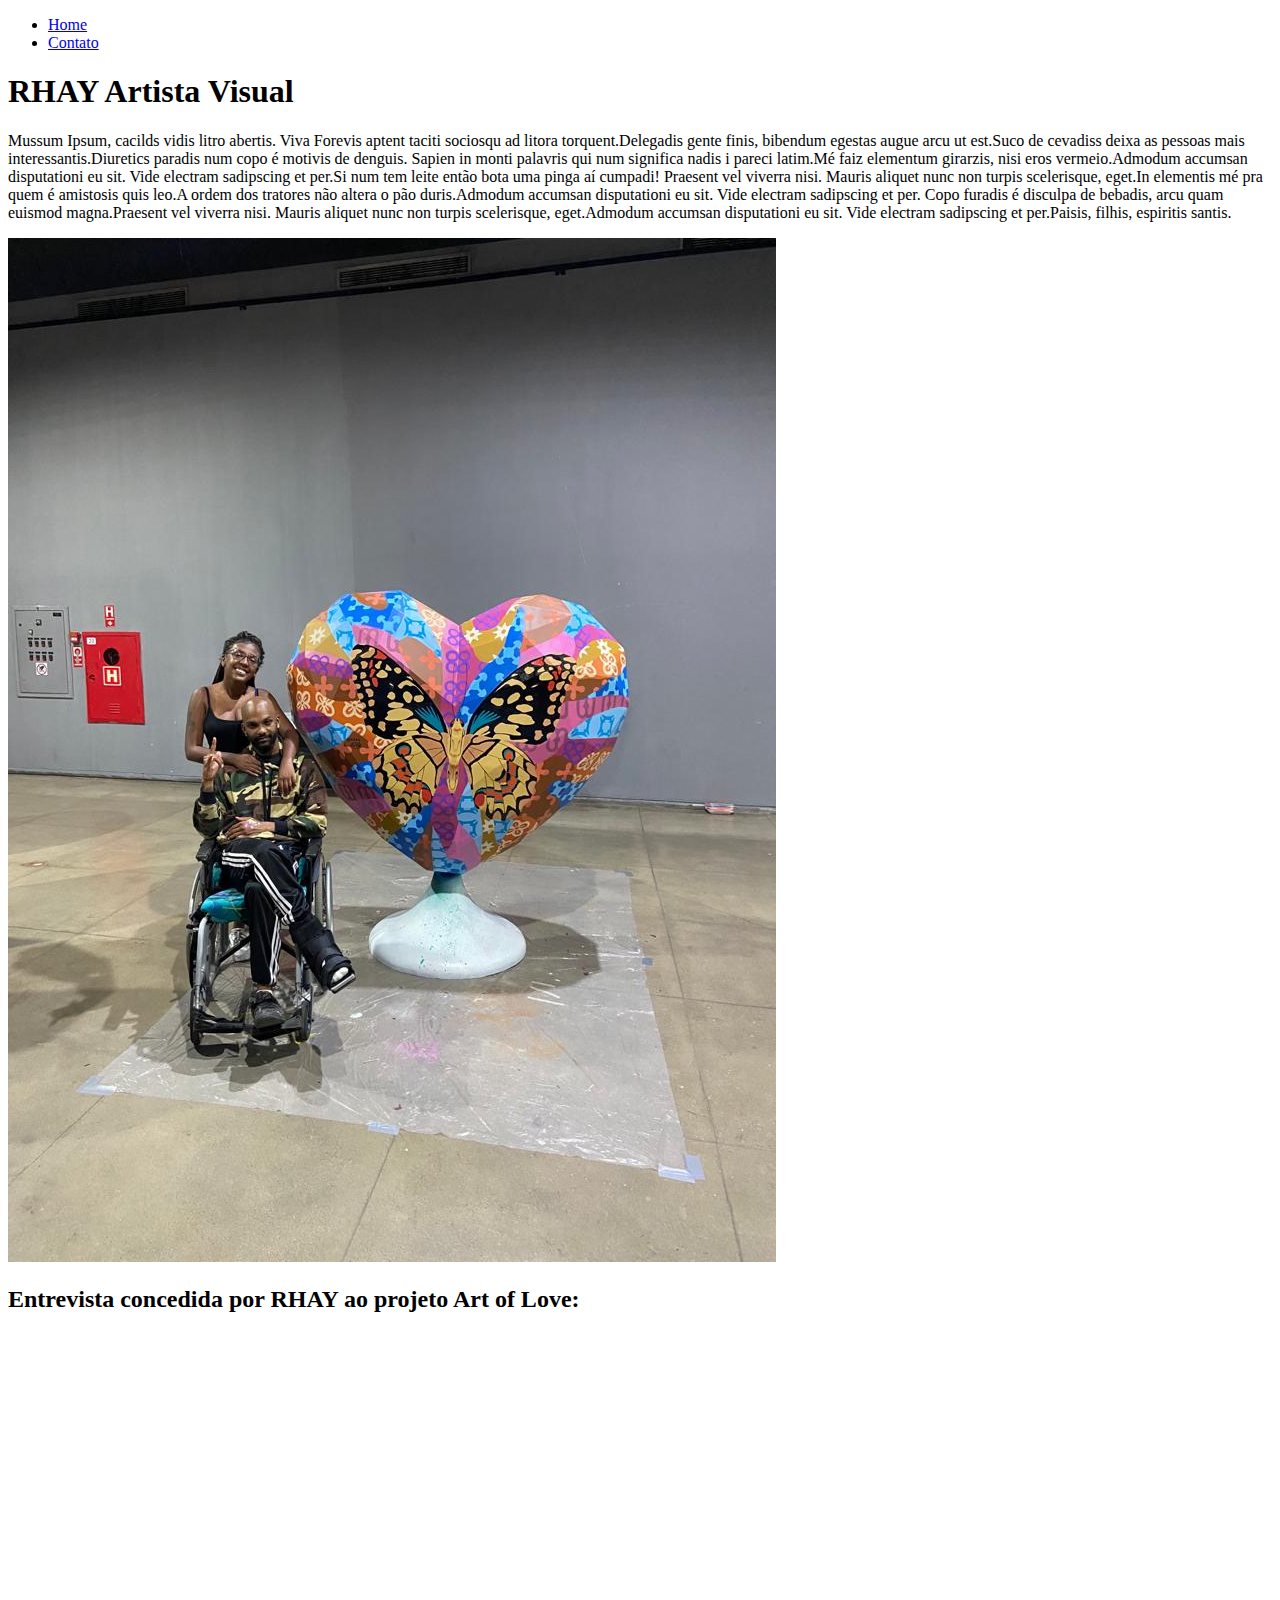
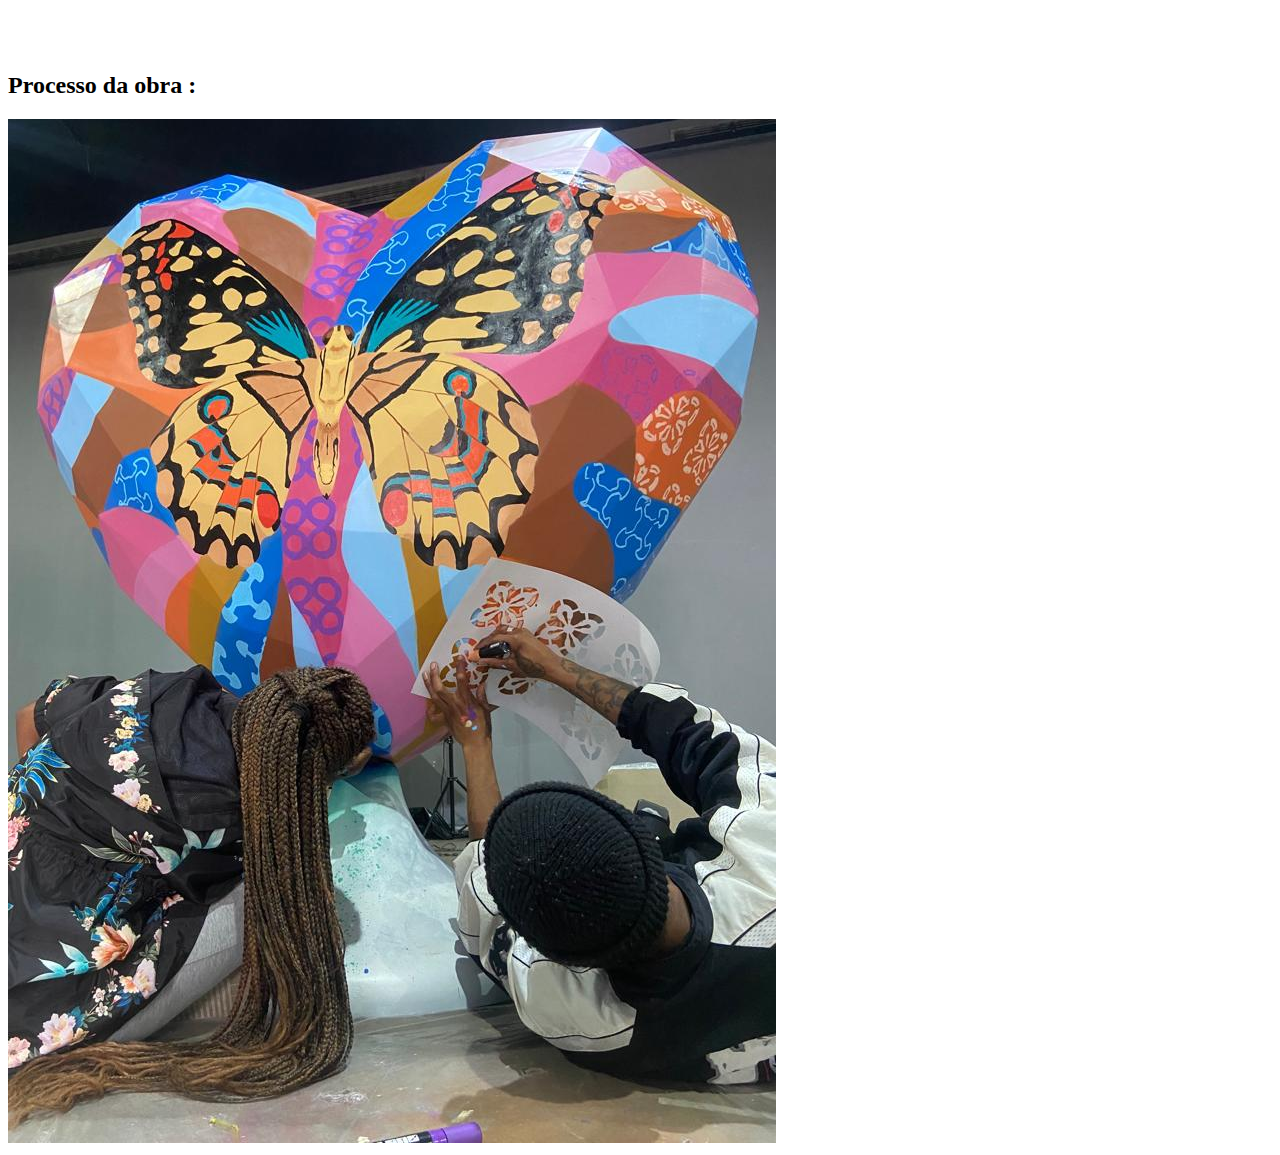
==== RHAY/index.html @ d137c2eb "subindo blog RHAY" ====
<!DOCTYPE html>
<html lang="pt-br">
<head>
    <meta charset="UTF-8">
    <meta http-equiv="X-UA-Compatible" content="IE=edge">
    <meta name="viewport" content="width=device-width, initial-scale=1.0">
    <title>RHAY</title>
</head>
<body>
    
    <ul>
        <li>
            <a href="index.html">Home</a>
        </li>
        <li>
            <a href="contato.html">Contato</a>
        </li>
    </ul>

    <h1>RHAY Artista Visual</h1>
    <p>Mussum Ipsum, cacilds vidis litro abertis. Viva Forevis aptent taciti sociosqu ad litora torquent.Delegadis gente finis, bibendum egestas augue arcu ut est.Suco de cevadiss deixa as pessoas mais interessantis.Diuretics paradis num copo é motivis de denguis.

        Sapien in monti palavris qui num significa nadis i pareci latim.Mé faiz elementum girarzis, nisi eros vermeio.Admodum accumsan disputationi eu sit. Vide electram sadipscing et per.Si num tem leite então bota uma pinga aí cumpadi!
        
        Praesent vel viverra nisi. Mauris aliquet nunc non turpis scelerisque, eget.In elementis mé pra quem é amistosis quis leo.A ordem dos tratores não altera o pão duris.Admodum accumsan disputationi eu sit. Vide electram sadipscing et per.
        
        Copo furadis é disculpa de bebadis, arcu quam euismod magna.Praesent vel viverra nisi. Mauris aliquet nunc non turpis scelerisque, eget.Admodum accumsan disputationi eu sit. Vide electram sadipscing et per.Paisis, filhis, espiritis santis.
    </p>
    <img src="assets/img/pronto.jpg" alt="Foto do artista Rhay com sua namorada ambos negros ao lado de sua escultura de coração pintada por ele com temas de adrinka simbolos da nação akan que Rhay utiliza em suas obras, na ocasião Rhay estava com o pé engessado de um acidente e esta na foto em uma cadeira de rodas ">

    <h2>Entrevista concedida por RHAY ao projeto Art of Love:</h2>

    <iframe 
    width="560" 
    height="315" 
    src="https://www.youtube.com/embed/l5zRKkv-T4s" 
    title="YouTube video player" 
    frameborder="0" 
    allow="accelerometer; autoplay; clipboard-write; encrypted-media; gyroscope; picture-in-picture" 
    allowfullscreen
    ></iframe>

    <h2>Processo da obra :</h2>

    <img src="assets/img/processo.jpg" alt="Foto do Rhay e sua namorada no processo da pintura para a arte of love">

</body>
</html>
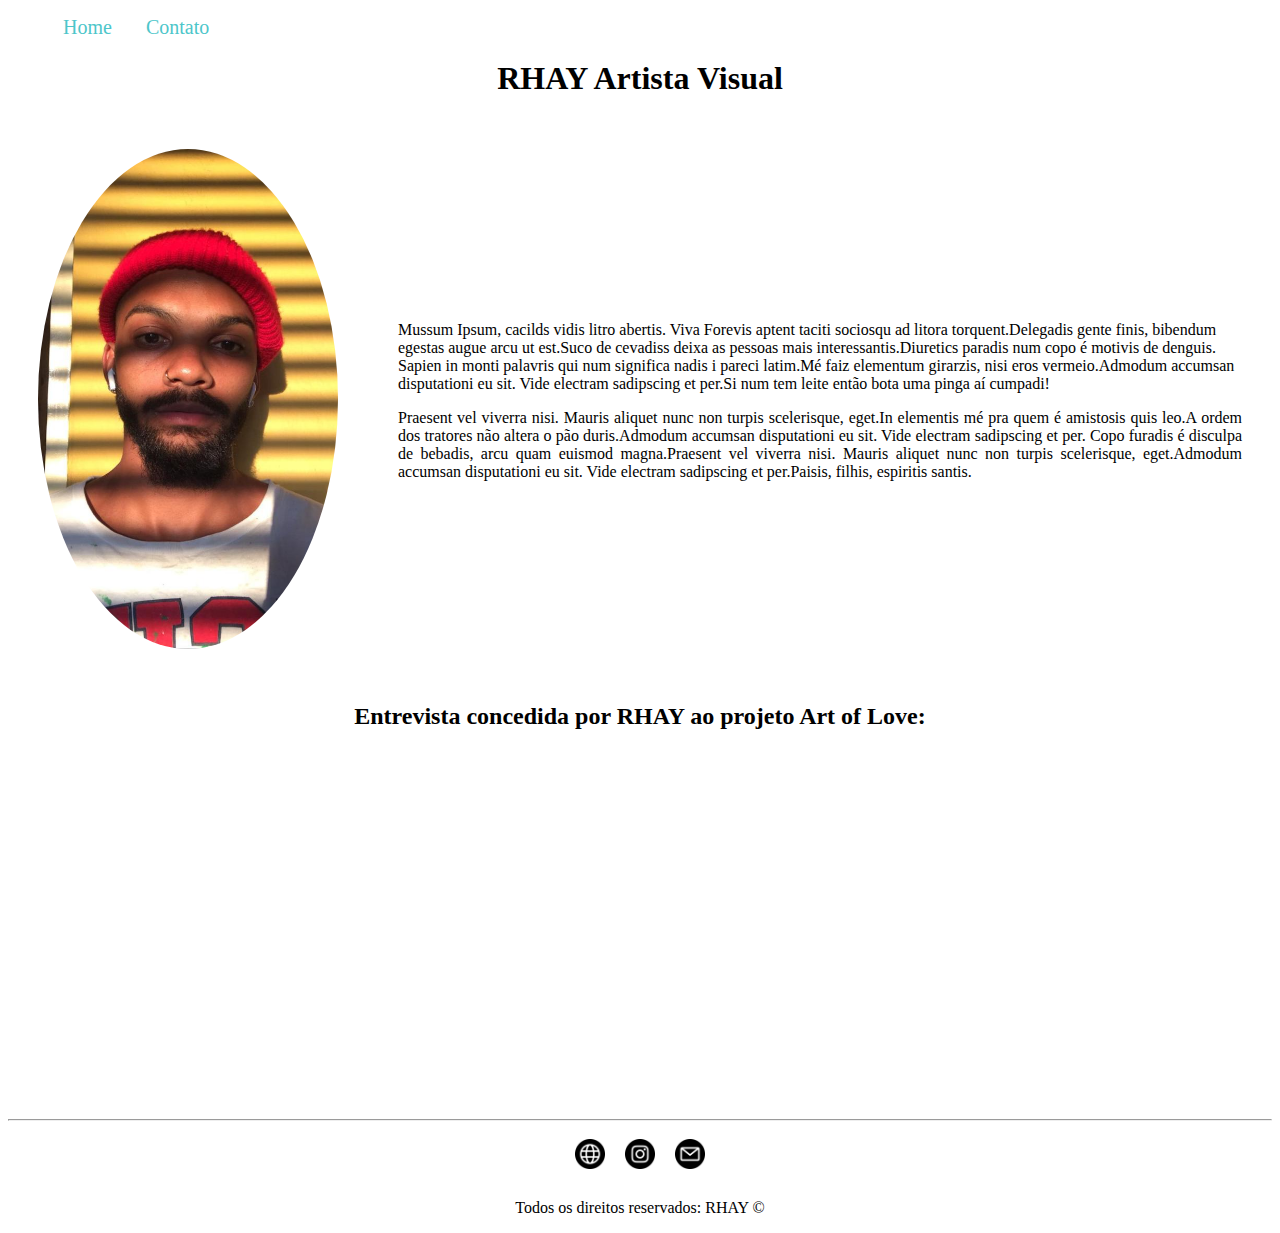
==== commit a2363991: "implementando estilo da página RHAY com css puro" ====
--- a/RHAY/index.html
+++ b/RHAY/index.html
@@ -5,10 +5,13 @@
     <meta http-equiv="X-UA-Compatible" content="IE=edge">
     <meta name="viewport" content="width=device-width, initial-scale=1.0">
     <title>RHAY</title>
+
+    <link rel="stylesheet" href="assets/css/style.css">
+
 </head>
 <body>
     
-    <ul>
+    <ul id="menu">
         <li>
             <a href="index.html">Home</a>
         </li>
@@ -17,32 +20,65 @@
         </li>
     </ul>
 
-    <h1>RHAY Artista Visual</h1>
+    <h1 class="center">RHAY Artista Visual</h1>
+
+    <div class="container">
+        <div>
+            <img class="br-50 wh-300 p-30" src="assets/img/rhayRetrato.jfif" alt="Foto do artista Rhay vestindo touca vermelha">
+        </div>
+
+        <div class="p-30">
+            <p class="justify">
+
     <p>Mussum Ipsum, cacilds vidis litro abertis. Viva Forevis aptent taciti sociosqu ad litora torquent.Delegadis gente finis, bibendum egestas augue arcu ut est.Suco de cevadiss deixa as pessoas mais interessantis.Diuretics paradis num copo é motivis de denguis.
 
         Sapien in monti palavris qui num significa nadis i pareci latim.Mé faiz elementum girarzis, nisi eros vermeio.Admodum accumsan disputationi eu sit. Vide electram sadipscing et per.Si num tem leite então bota uma pinga aí cumpadi!
-        
-        Praesent vel viverra nisi. Mauris aliquet nunc non turpis scelerisque, eget.In elementis mé pra quem é amistosis quis leo.A ordem dos tratores não altera o pão duris.Admodum accumsan disputationi eu sit. Vide electram sadipscing et per.
+        </p>
+       <p class="justify">
+         Praesent vel viverra nisi. Mauris aliquet nunc non turpis scelerisque, eget.In elementis mé pra quem é amistosis quis leo.A ordem dos tratores não altera o pão duris.Admodum accumsan disputationi eu sit. Vide electram sadipscing et per.
         
         Copo furadis é disculpa de bebadis, arcu quam euismod magna.Praesent vel viverra nisi. Mauris aliquet nunc non turpis scelerisque, eget.Admodum accumsan disputationi eu sit. Vide electram sadipscing et per.Paisis, filhis, espiritis santis.
     </p>
-    <img src="assets/img/pronto.jpg" alt="Foto do artista Rhay com sua namorada ambos negros ao lado de sua escultura de coração pintada por ele com temas de adrinka simbolos da nação akan que Rhay utiliza em suas obras, na ocasião Rhay estava com o pé engessado de um acidente e esta na foto em uma cadeira de rodas ">
+        </div>
+    </div>
 
-    <h2>Entrevista concedida por RHAY ao projeto Art of Love:</h2>
+    <h2 class="center">Entrevista concedida por RHAY ao projeto Art of Love:</h2>
 
-    <iframe 
-    width="560" 
-    height="315" 
-    src="https://www.youtube.com/embed/l5zRKkv-T4s" 
-    title="YouTube video player" 
-    frameborder="0" 
-    allow="accelerometer; autoplay; clipboard-write; encrypted-media; gyroscope; picture-in-picture" 
-    allowfullscreen
-    ></iframe>
+    <div class="center mb-50">
+        <iframe 
+        width="560" 
+        height="315" 
+        src="https://www.youtube.com/embed/l5zRKkv-T4s" 
+        title="YouTube video player" 
+        frameborder="0" 
+        allow="accelerometer; autoplay; clipboard-write; encrypted-media; gyroscope; picture-in-picture" 
+        allowfullscreen
+        ></iframe>
+    </div>
+  
+    
+<hr>  
+<footer>
+<div>
 
-    <h2>Processo da obra :</h2>
+    <div class="containers" >
+        <a href="https://www.rhay.art/" target="_blank">
+            <img class="tm-social p-10" src="assets/img/rede.png" alt="logo site">
+        </a>
+        <a href="https://www.instagram.com/r.h.a.y/" target="_blank">
+            <img class="tm-social p-10" src="assets/img/instagram.png" alt="logo instagram">
+        </a>
+        <a href="mailto:contato@rhay.art?subject=Orçamento" target="_blank">
+            <img class="tm-social p-10" src="assets/img/email.png" alt="logo email">
+        </a>
+        
+    </div>
+</div>
+    
 
-    <img src="assets/img/processo.jpg" alt="Foto do Rhay e sua namorada no processo da pintura para a arte of love">
-
+  <p class="center">
+    Todos os direitos reservados: RHAY &copy;
+</p> 
+</footer>
 </body>
 </html>--- a/RHAY/assets/css/style.css
+++ b/RHAY/assets/css/style.css
@@ -0,0 +1,67 @@
+/* Estilos da página index.html*/
+.center {
+    text-align: center;
+}
+
+.justify{
+    text-align: justify;
+}
+
+.container {
+    display: flex;
+    flex-flow: row;
+    justify-content: flex-start;
+    align-items: center;
+}
+
+#menu li {
+    display: inline;
+    padding: 15px;
+
+}
+
+#menu li a {
+    text-decoration: none;
+    color: #4dc6ca;
+    font-size: 20px;
+}
+#menu li a:hover {
+    color: #A3CB38;
+}
+.p-30 {
+    padding: 30px;
+}
+
+.p-10 {
+    padding: 10px;
+}
+
+.br-50{
+    border-radius: 50%;
+}
+
+.wh-300{
+    width: 300px;
+    height: 500px;
+}
+
+.tm-social{
+    width: 30px;
+    height: 30px;
+}
+
+.containers {
+    display: flex;
+    flex-flow: row;
+    justify-content: center;
+    align-items: center;
+}
+
+.mb-50{
+    margin-bottom: 50px;
+}
+/* Estilos da página contato.html*/
+
+.ml-60 {
+    margin-left: 60px;
+}
